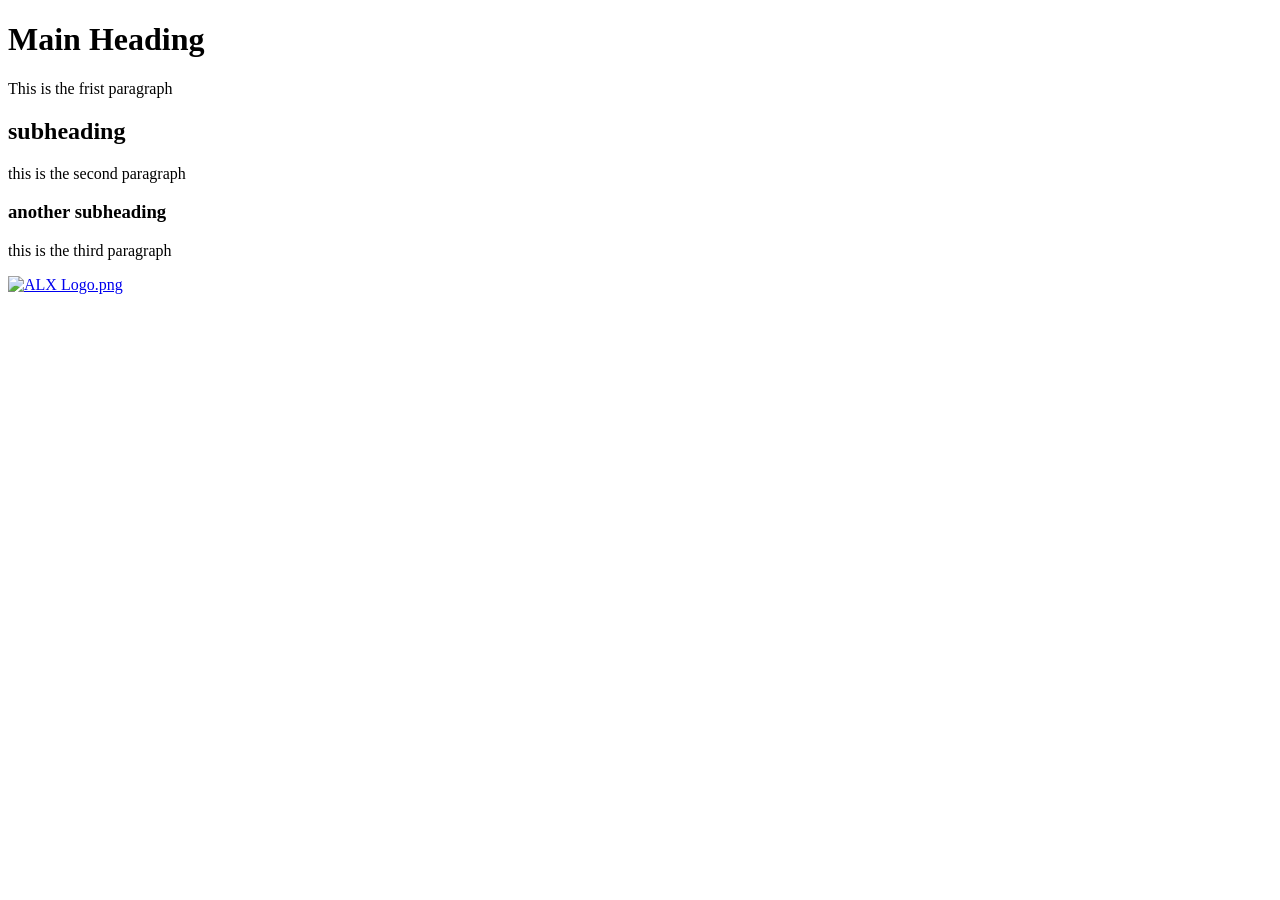
==== html_basic/index.html @ f8cb04da "added headings, paragraph, and a clickable link" ====
<!DOCTYPE html>
<html lang="en">
    <head>
        <meta charset="UTF-8">
        <title>Basic valid html</title>
    </head>
    <body>
        <h1>Main Heading</h1>
        <p>This is the frist paragraph</p>

        <h2>subheading</h2>
        <p>this is the second paragraph</p>

        <h3>another subheading</h3>
        <p>this is the third paragraph</p>

        <a href="https://twitter.com/alx_africa">
            <img src="https://encrypted-tbn0.gstatic.com/images?q=tbn:ANd9GcRG8BvbTUc5Y9YLR4WUoKqlu-W9aJ6MWGPrgA&s" alt="ALX Logo.png">
        </a>
    </body>
</html>
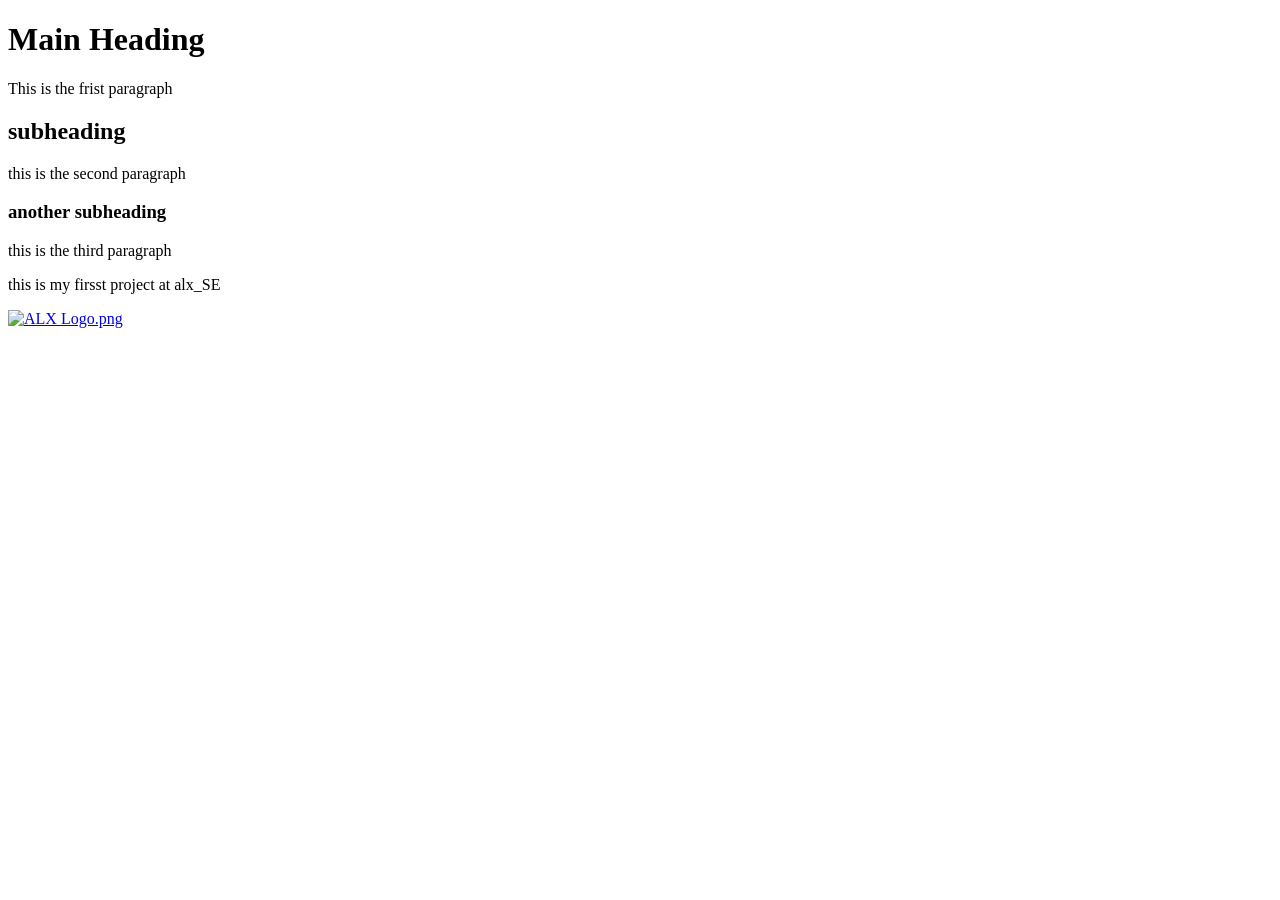
==== commit c18b9c7f: "added one paragrah" ====
--- a/html_basic/index.html
+++ b/html_basic/index.html
@@ -14,6 +14,8 @@
         <h3>another subheading</h3>
         <p>this is the third paragraph</p>
 
+        <p>this is my firsst project at alx_SE</p>
+
         <a href="https://twitter.com/alx_africa">
             <img src="https://encrypted-tbn0.gstatic.com/images?q=tbn:ANd9GcRG8BvbTUc5Y9YLR4WUoKqlu-W9aJ6MWGPrgA&s" alt="ALX Logo.png">
         </a>
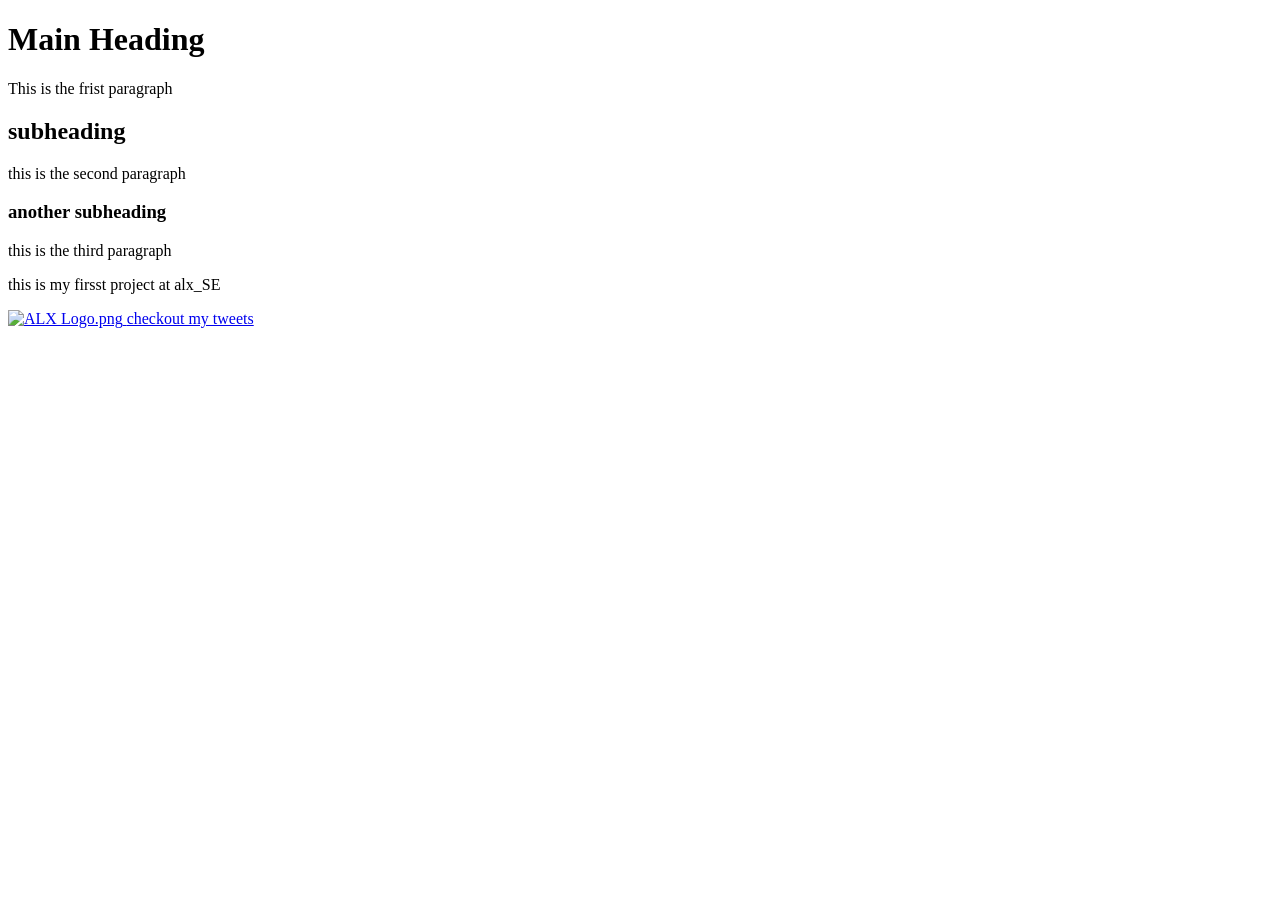
==== commit 618153e4: "added my tweets link" ====
--- a/html_basic/index.html
+++ b/html_basic/index.html
@@ -19,6 +19,7 @@
         <a href="https://twitter.com/alx_africa">
             <img src="https://encrypted-tbn0.gstatic.com/images?q=tbn:ANd9GcRG8BvbTUc5Y9YLR4WUoKqlu-W9aJ6MWGPrgA&s" alt="ALX Logo.png">
         </a>
+        <a href="tweets.html">checkout my tweets</a>
     </body>
 </html>
 
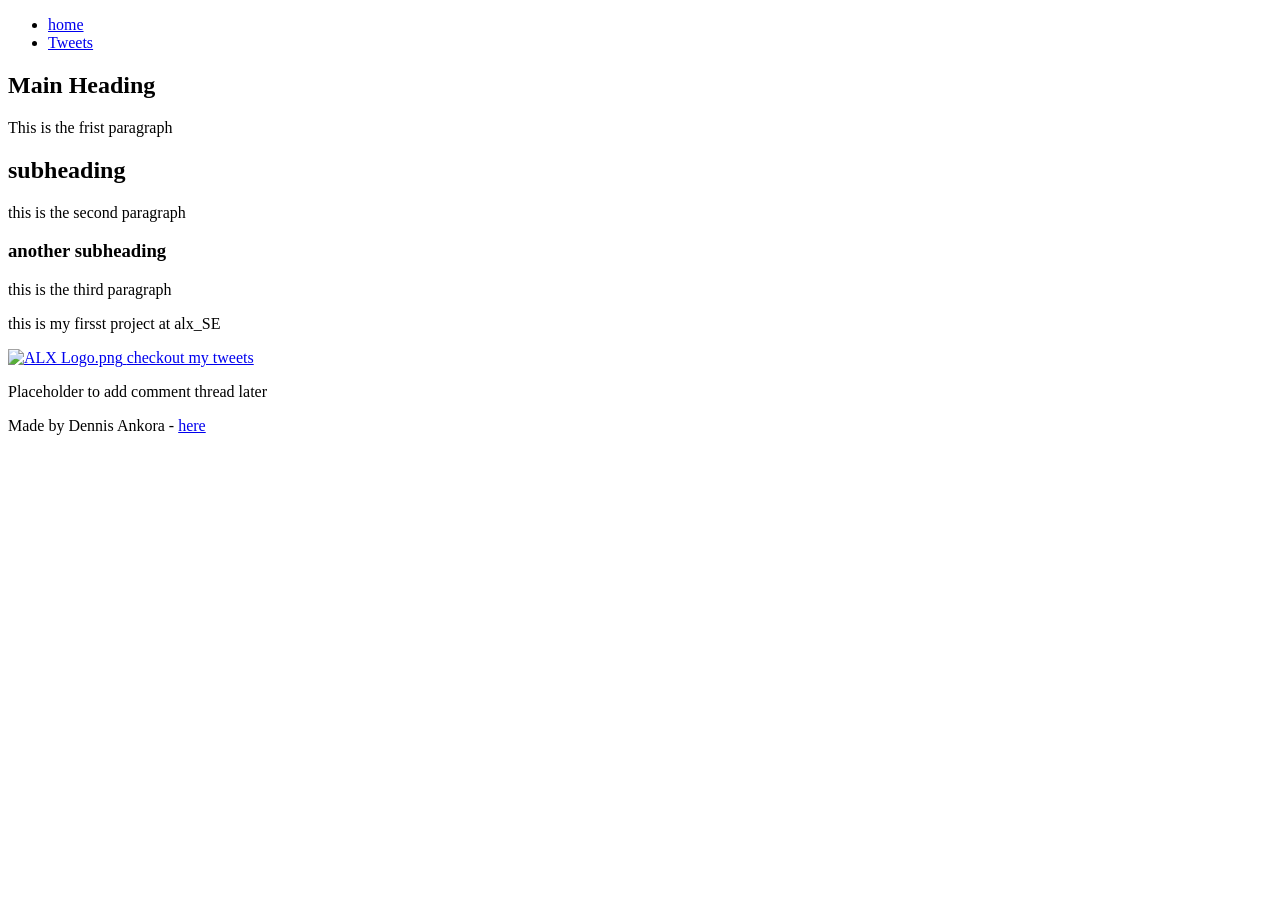
==== commit 3c73b367: "added navigation links and a little about the author" ====
--- a/html_basic/index.html
+++ b/html_basic/index.html
@@ -5,21 +5,46 @@
         <title>Basic valid html</title>
     </head>
     <body>
-        <h1>Main Heading</h1>
-        <p>This is the frist paragraph</p>
+        <header>
+            <ul>
+                <li>
+                    <a href="index.html">home</a>
+                </li>
+                <li>
+                    <a href="tweets.html">Tweets</a>
+                </li>
+            </ul>
+        </header>
+        
+        <main>
+            <article>
+                <h1>Main Heading</h1>
+                <p>This is the frist paragraph</p>
+                
+                <h2>subheading</h2>
+                <p>this is the second paragraph</p>
+                
+                <h3>another subheading</h3>
+                <p>this is the third paragraph</p>
+                
+                <p>this is my firsst project at alx_SE</p>
+                
+                <a href="https://twitter.com/alx_africa">
+                    <img src="https://encrypted-tbn0.gstatic.com/images?q=tbn:ANd9GcRG8BvbTUc5Y9YLR4WUoKqlu-W9aJ6MWGPrgA&s"
+                        alt="ALX Logo.png">
+                </a>
+                <a href="tweets.html">checkout my tweets</a>
+            </article>
 
-        <h2>subheading</h2>
-        <p>this is the second paragraph</p>
-
-        <h3>another subheading</h3>
-        <p>this is the third paragraph</p>
-
-        <p>this is my firsst project at alx_SE</p>
-
-        <a href="https://twitter.com/alx_africa">
-            <img src="https://encrypted-tbn0.gstatic.com/images?q=tbn:ANd9GcRG8BvbTUc5Y9YLR4WUoKqlu-W9aJ6MWGPrgA&s" alt="ALX Logo.png">
-        </a>
-        <a href="tweets.html">checkout my tweets</a>
+            <aside>
+                <p>Placeholder to add comment thread later</p>
+            </aside>
+        </main>
+        <footer>
+            <p>
+                Made by Dennis Ankora - <a href="www.linkedin.com/in/dennis-ankora" target="_blank">here</a>
+            </p>
+        </footer>
     </body>
 </html>
 
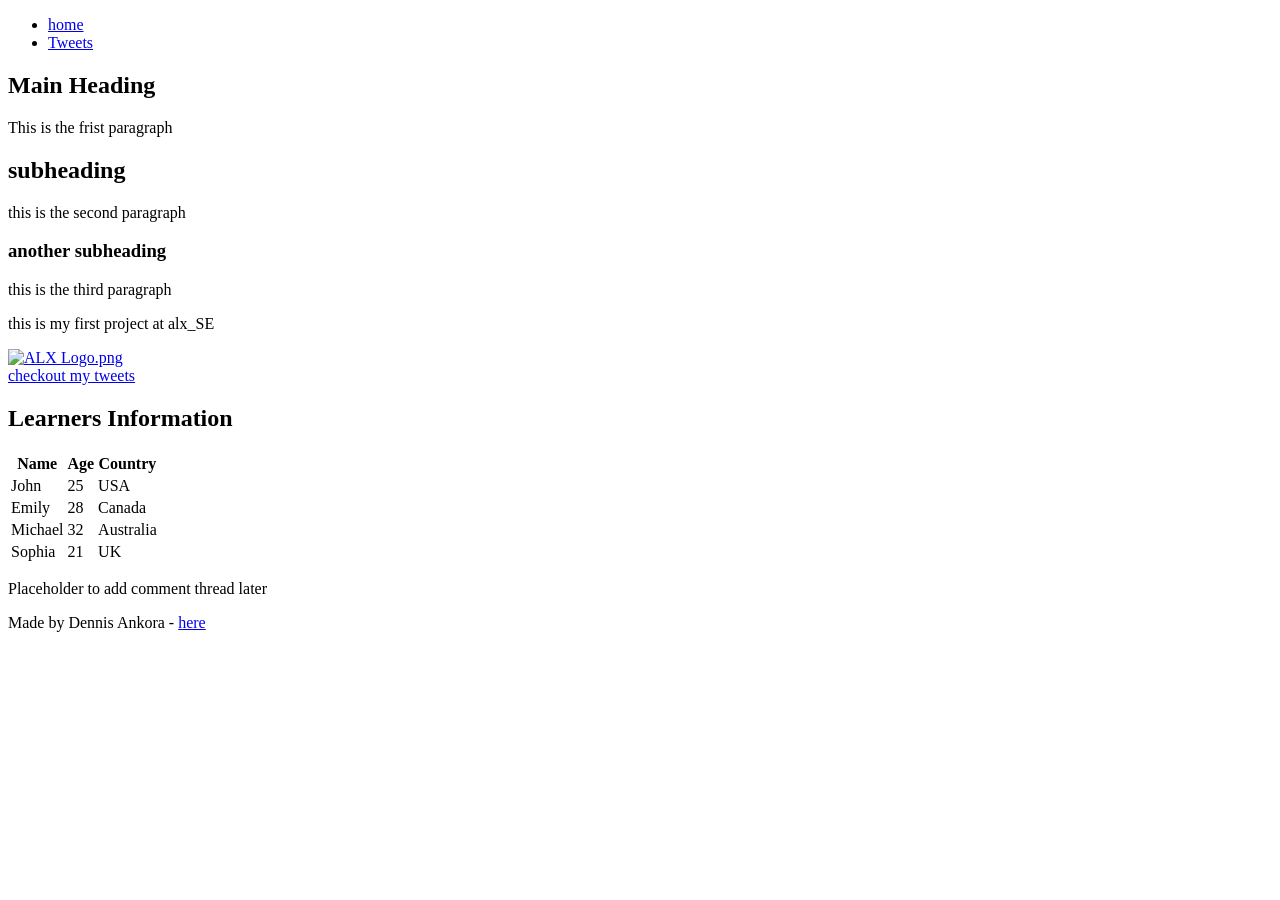
==== commit b771f063: "added a new table and some small changes of the figure caption" ====
--- a/html_basic/index.html
+++ b/html_basic/index.html
@@ -27,13 +27,49 @@
                 <h3>another subheading</h3>
                 <p>this is the third paragraph</p>
                 
-                <p>this is my firsst project at alx_SE</p>
+                <p>this is my first project at alx_SE</p>
                 
                 <a href="https://twitter.com/alx_africa">
                     <img src="https://encrypted-tbn0.gstatic.com/images?q=tbn:ANd9GcRG8BvbTUc5Y9YLR4WUoKqlu-W9aJ6MWGPrgA&s"
                         alt="ALX Logo.png">
                 </a>
-                <a href="tweets.html">checkout my tweets</a>
+                <figcaption><a href="tweets.html">checkout my tweets</a></figcaption>
+                
+                
+                <h2>Learners Information</h2>
+                <!-- making a table -->
+                <table>
+                    <thead> <!-- table head -->
+                        <tr>   <!--first row-->
+                            <!--first row content-->
+                            <th>Name</th> 
+                            <th>Age</th>
+                            <th>Country</th>
+                        </tr>
+                    </thead>
+                    <tbody> <!--table body, every new row need a new <tr></tr>-->
+                        <tr>
+                            <td>John</td>
+                            <td>25</td>
+                            <td>USA</td>
+                        </tr>
+                        <tr>
+                            <td>Emily</td>
+                            <td>28</td>
+                            <td>Canada</td>
+                        </tr>
+                        <tr>
+                            <td>Michael</td>
+                            <td>32</td>
+                            <td>Australia</td>
+                        </tr>
+                        <tr>
+                            <td>Sophia</td>
+                            <td>21</td>
+                            <td>UK</td>
+                        </tr>
+                    </tbody>
+                </table>
             </article>
 
             <aside>
